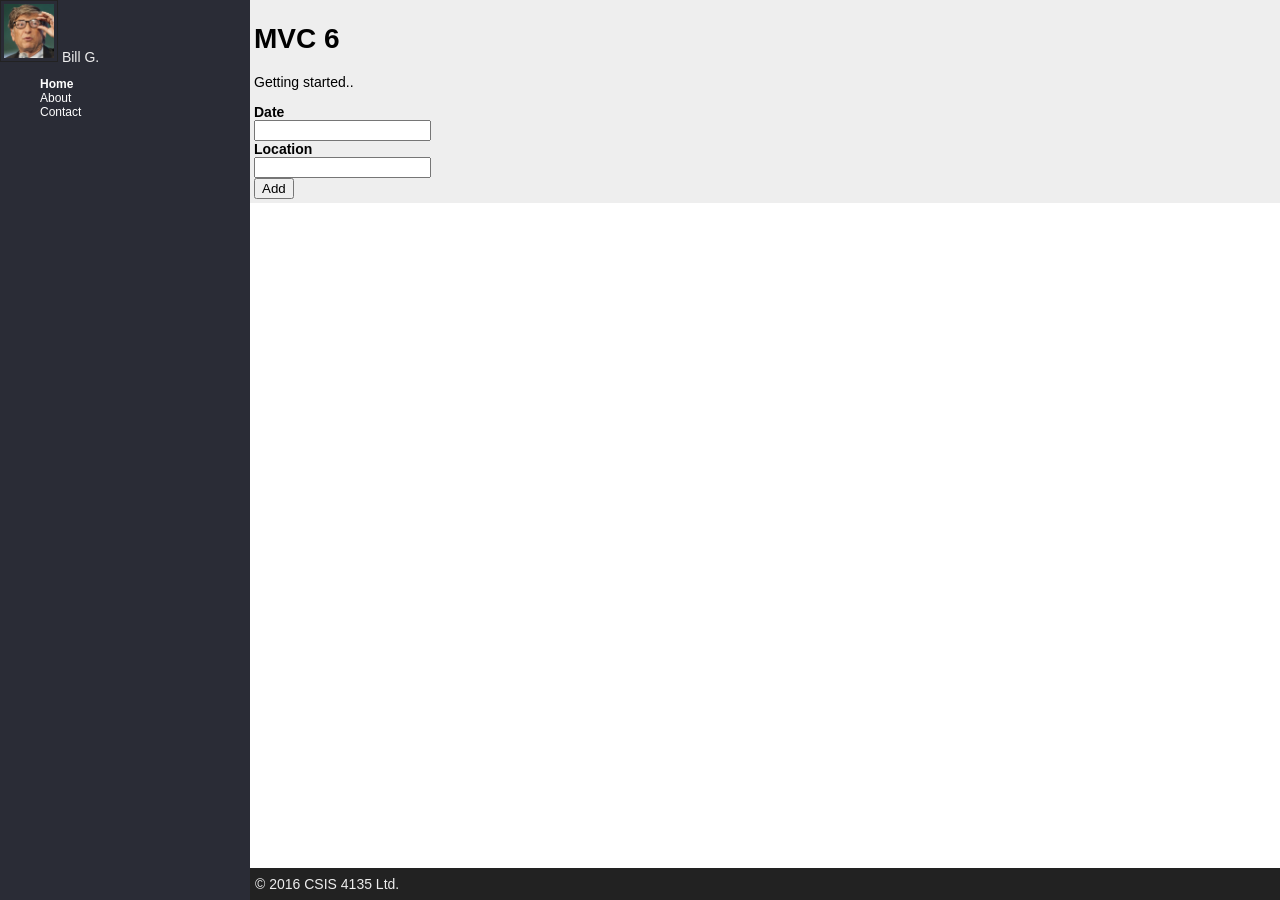
==== src/Core MVC6/wwwroot/index.html @ 6806aac2 "Initial Commit" ====
﻿
<!DOCTYPE html>
<html>

<head>
    <title>MVC 6</title>
    <meta charset="utf-8" />

    <link rel="stylesheet" href="css/site.css" />

</head>

<body>

    <div id="sidebar">
        <img src="img/user1.png" alt="headshot" class="headshot" />
        <span>Bill G.</span>
        <ul class="menu">
            <li class="active"><a href="#">Home</a></li>
            <li><a href="#">About</a></li>
            <li><a href="#">Contact</a></li>
        </ul>
    </div>

    <div id="wrapper">
        <div id="main">
            <h1>MVC 6</h1>
            <p>Getting started..</p>

            <form>
                <div>
                    <label>Date</label>
                    <input />
                </div>
                <div>
                    <label>Location</label>
                    <input />
                </div>
                <div><input type="submit" value="Add" /></div>
            </form>

        </div>
        <div id="footer">
            &copy; 2016 CSIS 4135 Ltd.
        </div>
    </div>
</body>

</html>
---- src/Core MVC6/wwwroot/css/site.css ----
﻿/* site.css */
body {
  font-family: sans-serif;
  font-size: 14px;
  margin: 0;
}

label {
  font-weight: bold;
  display: block;
}

input[type=text], input[type=password], textarea {
  width: 150px;
}

#main {
  background-color: #eee;
  padding: 4px;
  margin: 0;
}

#footer {
  background-color: #222;
  color: #eee;
  padding: 8px 5px;
  position: fixed;
  bottom: 0;
  width: 100%;
}

.headshot {
  max-width: 50px;
  border: 1px solid #222;
  padding: 3px;
}

.menu {
  font-size: 12px;
}

  .menu li {
    list-style-type: none;
  }

    .menu li.active {
      font-weight: bold;
    }

#sidebar {
  background: #2a2c36;
  color: #eee;
  position: fixed;
  height: 100%;
  width: 250px;
  overflow: hidden;
  left: 0;
  margin: 0;
}

#wrapper {
  margin: 0 0 0 250px;
}

a {
    color: white;
    text-decoration: none;
}
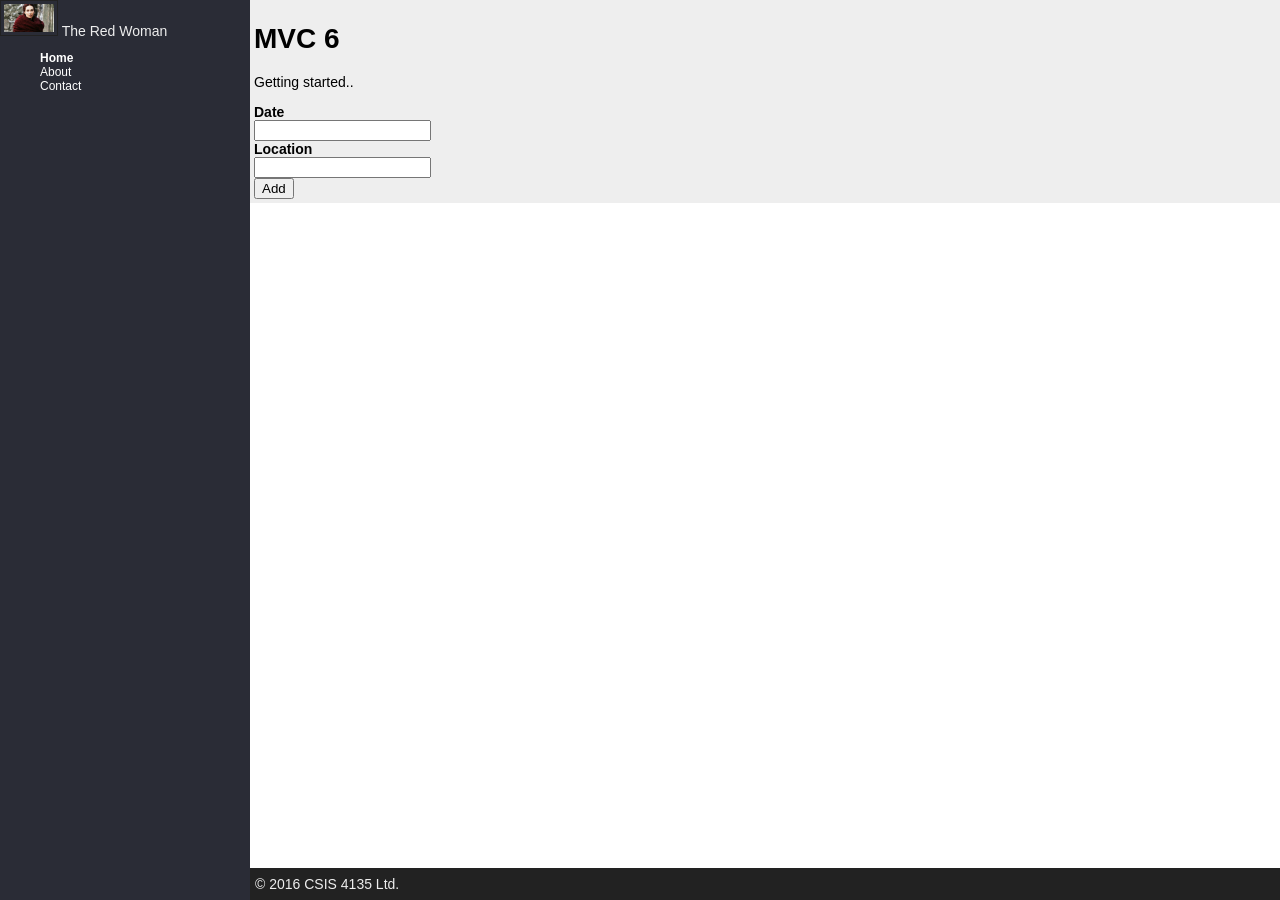
==== commit 2e831c49: "Third commit" ====
--- a/src/Core MVC6/wwwroot/index.html
+++ b/src/Core MVC6/wwwroot/index.html
@@ -13,8 +13,8 @@
 <body>
 
     <div id="sidebar">
-        <img src="img/user1.png" alt="headshot" class="headshot" />
-        <span>Bill G.</span>
+        <img src="img/melisandre.png" alt="headshot" class="headshot" />
+        <span>The Red Woman</span>
         <ul class="menu">
             <li class="active"><a href="#">Home</a></li>
             <li><a href="#">About</a></li>
